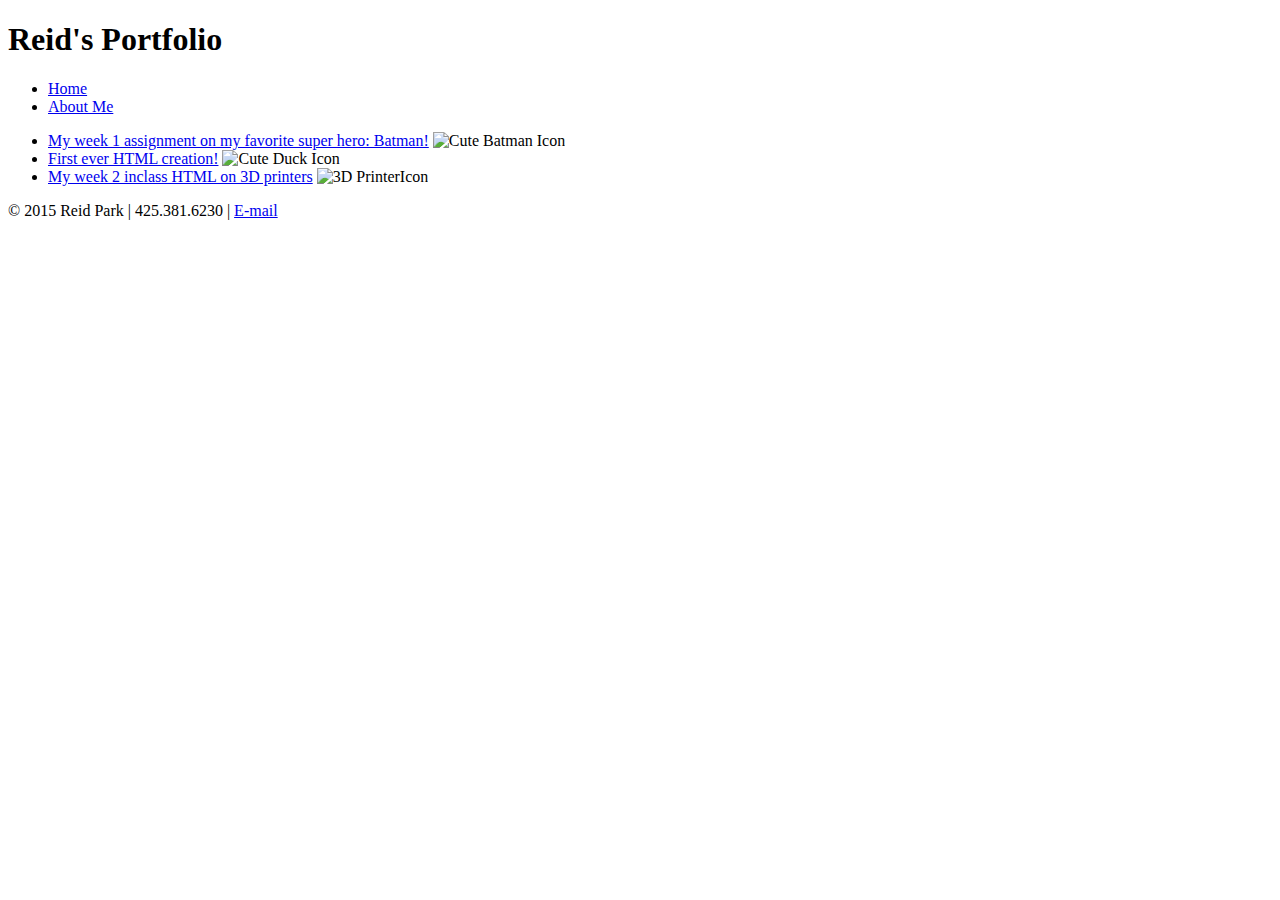
==== index.html @ 900aad23 "Initialize portfolio" ====
<!DOCTYPE html>
<html>
  <head>
    <meta charset="utf-8">
    <title>Reid Park | My Portfolio</title>
  </head>

  <body>
    <header>
      <h1>Reid's Portfolio</h1>
      <nav>
        <ul>
          <li><a href="index.html">Home</a></li>
          <li><a href="about-me.html">About Me</a></li>
        </ul>
      </nav>
    </header>
    <section>
      <ul>
        <li>
          <a href="../week1/SemanticTags/Batman.html">My week 1 assignment on my favorite super hero: Batman!</a>
            <img src="images/batmanicon.jpeg" alt="Cute Batman Icon">
        </li>
        <li>
          <a href="../week1/duck_example/index.html">First ever HTML creation!</a>
            <img src="images/duck.jpeg" alt="Cute Duck Icon">
        </li>
        <li>
          <a href="../week2/tech-article/index.html">My week 2 inclass HTML on 3D printers</a>
            <img src="images/printer.png" alt="3D PrinterIcon">
        </li>
      </ul>
    </section>
    <footer>
      <!-- My contact info here -->
      <p>&copy; 2015 Reid Park | 425.381.6230 |
        <a href="mailto:hyopark23@gmail.com">
        E-mail
        </a>
      </p>
    </footer>
  </body>
</html>
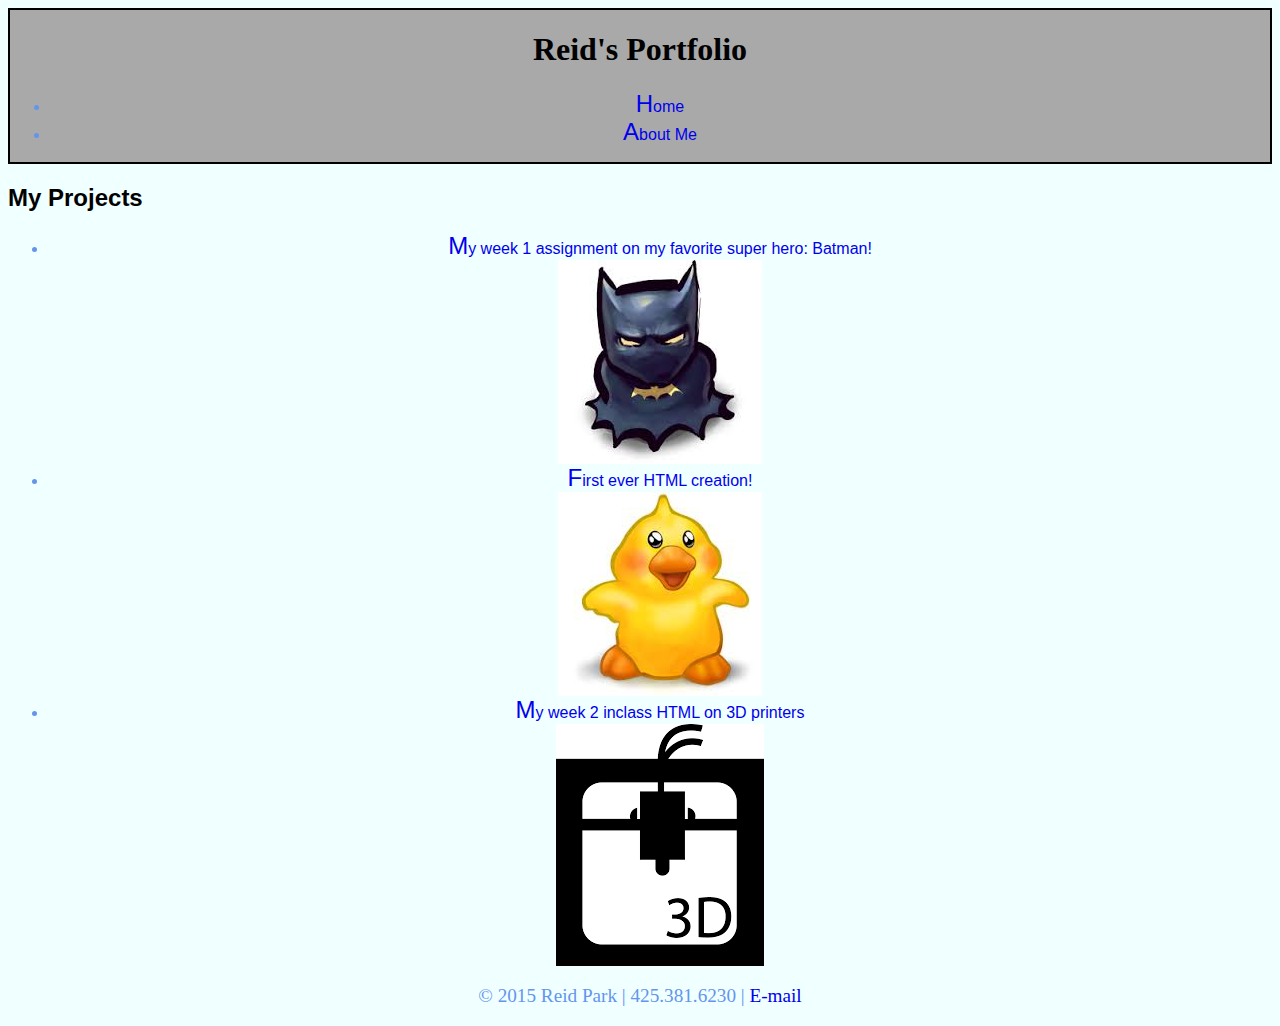
==== commit 51d17c9a: "Initializing CSS" ====
--- a/index.html
+++ b/index.html
@@ -3,10 +3,11 @@
   <head>
     <meta charset="utf-8">
     <title>Reid Park | My Portfolio</title>
+    <link rel="stylesheet" type="text/css" href="styles/first-stylesheet.css">
   </head>
 
   <body>
-    <header>
+    <header id="top">
       <h1>Reid's Portfolio</h1>
       <nav>
         <ul>
@@ -16,6 +17,7 @@
       </nav>
     </header>
     <section>
+      <h2>My Projects</h2>
       <ul>
         <li>
           <a href="../week1/SemanticTags/Batman.html">My week 1 assignment on my favorite super hero: Batman!</a>
--- a/styles/first-stylesheet.css
+++ b/styles/first-stylesheet.css
@@ -0,0 +1,73 @@
+a {
+  text-decoration: none;
+}
+
+body {
+  font-family: arial;
+  color:cornflowerblue;
+  background-color: azure;
+}
+
+h2 {
+  color: black;
+}
+
+header {
+  text-decoration: underline;
+}
+
+#top {
+  border: 2px solid black;
+  background-color: darkgray;
+  text-align: center;
+  text-decoration: none;
+}
+
+h1 {
+  font-family: Cursive;
+  color: black;
+}
+
+li::first-letter {
+  font-size: 1.5em;
+}
+
+li {
+  text-align: center;
+}
+
+footer {
+  font-size: 120%;
+  font-family: fantasy;
+  text-align: center;
+}
+
+section img {
+  display: block;
+  margin-left: auto;
+  margin-right: auto 
+}
+
+img.resize {
+  padding-bottom: 5%;
+  max-height: 25%;
+  max-width: 25%;
+  transform: rotate(90deg);
+}
+
+
+article img {
+  display: block;
+  margin-left: auto;
+  margin-right: auto 
+}
+img.batmanicon.jpeg {
+  display: block;
+  margin-left: auto;
+  margin-right: auto 
+}
+
+#about-top {
+  text-decoration: none;
+  text-align: center;
+}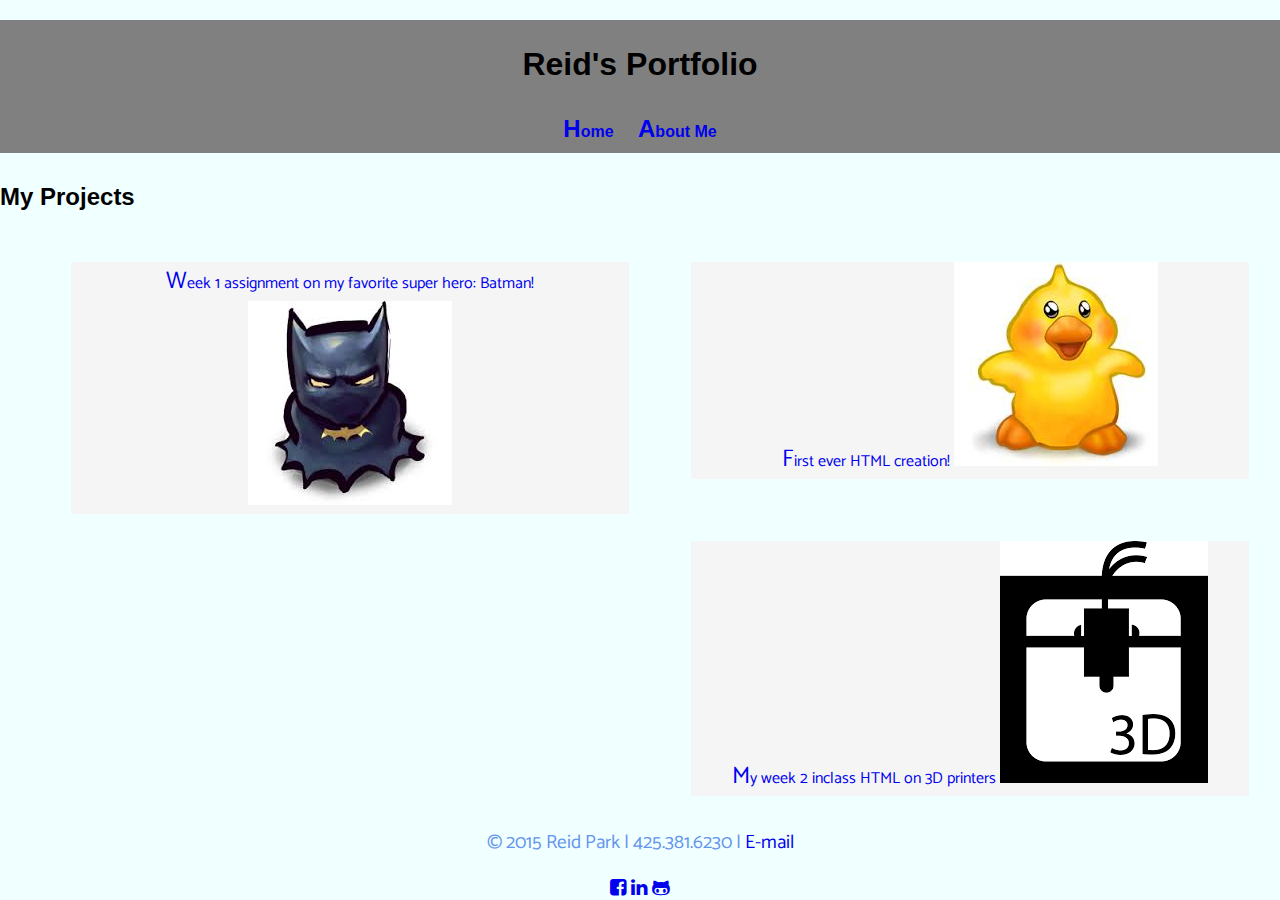
==== commit 113c0e1a: "Changes based on week 3 feedback and week 5 in-class exercise" ====
--- a/index.html
+++ b/index.html
@@ -3,6 +3,9 @@
   <head>
     <meta charset="utf-8">
     <title>Reid Park | My Portfolio</title>
+    <link rel="stylesheet" href="https://maxcdn.bootstrapcdn.com/font-awesome/4.4.0/css/font-awesome.min.css">
+    <link href='https://fonts.googleapis.com/css?family=Catamaran' rel='stylesheet' type='text/css'>
+    <link rel="stylesheet" type="text/css" href="styles/reset.css">
     <link rel="stylesheet" type="text/css" href="styles/first-stylesheet.css">
   </head>
 
@@ -13,22 +16,23 @@
         <ul>
           <li><a href="index.html">Home</a></li>
           <li><a href="about-me.html">About Me</a></li>
+          <!--Add 3rd HTML File Here?-->
         </ul>
       </nav>
     </header>
     <section>
       <h2>My Projects</h2>
-      <ul>
+      <ul id="gallery">
         <li>
-          <a href="../week1/SemanticTags/Batman.html">My week 1 assignment on my favorite super hero: Batman!</a>
+          <a href="https://github.com/hyopark23/SemanticTags/blob/master/Batman.html">Week 1 assignment on my favorite super hero: Batman!</a>
             <img src="images/batmanicon.jpeg" alt="Cute Batman Icon">
         </li>
         <li>
-          <a href="../week1/duck_example/index.html">First ever HTML creation!</a>
+          <a href="https://github.com/hyopark23/duck_example/blob/master/index.html">First ever HTML creation!</a>
             <img src="images/duck.jpeg" alt="Cute Duck Icon">
         </li>
         <li>
-          <a href="../week2/tech-article/index.html">My week 2 inclass HTML on 3D printers</a>
+          <a href="../portfolio/tech-article/index.html">My week 2 inclass HTML on 3D printers</a>
             <img src="images/printer.png" alt="3D PrinterIcon">
         </li>
       </ul>
@@ -37,9 +41,10 @@
       <!-- My contact info here -->
       <p>&copy; 2015 Reid Park | 425.381.6230 |
         <a href="mailto:hyopark23@gmail.com">
-        E-mail
-        </a>
-      </p>
+          E-mail</a></p>
+        <a href="#"><i class="fa fa-facebook-square" alt="Facebook Logo" class="social-icon"></i></a>
+        <a href="#"><i class="fa fa-linkedin" alt="LinkedIn Logo" class="social-icon"></i></a>
+        <a href="#"><i class="fa fa-github-alt" alt="GitHub Logo" class="social-icon"></i></a>  
     </footer>
   </body>
 </html>
--- a/styles/first-stylesheet.css
+++ b/styles/first-stylesheet.css
@@ -1,3 +1,7 @@
+/*************
+GENERAL
+*************/
+
 a {
   text-decoration: none;
 }
@@ -8,23 +12,71 @@
   background-color: azure;
 }
 
+img {
+  max-width: 100%;
+}
+
+/*************
+HEADING
+*************/
+
+header {
+  float: left;
+  margin: 0 0 30px 0;
+  padding: 5px 0 0 0;
+  width: 100%;
+}
+
 h2 {
   color: black;
 }
 
-header {
-  text-decoration: underline;
+/*************
+NAVIGATION
+*************/
+
+nav {
+  text-align: center;
+  padding: 10px 0;
+  margin: 20px 0 0;
 }
 
-#top {
-  border: 2px solid black;
-  background-color: darkgray;
+nav ul {
+  list-style: none;
+  margin: 0 10px;
+  padding: 0;
+  display: 0;
+}
+
+nav li {
+  display: inline-block;
+}
+
+nav a {
+  font-weight: 800;
+  padding: 15px 10px;
+}
+
+header {
+  background: grey;
+  border-color: #599a68;
   text-align: center;
-  text-decoration: none;
+}
+
+#gallery {
+  margin: 0;
+  list-style: none;
+  font-family: 'Catamaran', sans-serif;
+}
+
+#gallery li {
+  float: left;
+  width: 45%;
+  margin: 2.5%;
+  background-color: #f5f5f5;
 }
 
 h1 {
-  font-family: Cursive;
   color: black;
 }
 
@@ -36,17 +88,30 @@
   text-align: center;
 }
 
+/*************
+FOOTER
+*************/
+
 footer {
   font-size: 120%;
   font-family: fantasy;
   text-align: center;
+  clear: both;
 }
 
-section img {
-  display: block;
-  margin-left: auto;
-  margin-right: auto 
+.social-icon {
+  width: 20px;
+  height: 20px;
+  margin: 0 5px;
 }
+
+footer p {
+  font-family: 'Catamaran', sans-serif;
+}
+
+/*************
+ABOUT ME PAGE
+*************/
 
 img.resize {
   padding-bottom: 5%;
@@ -61,13 +126,9 @@
   margin-left: auto;
   margin-right: auto 
 }
-img.batmanicon.jpeg {
-  display: block;
-  margin-left: auto;
-  margin-right: auto 
-}
 
 #about-top {
   text-decoration: none;
   text-align: center;
-}+}
+
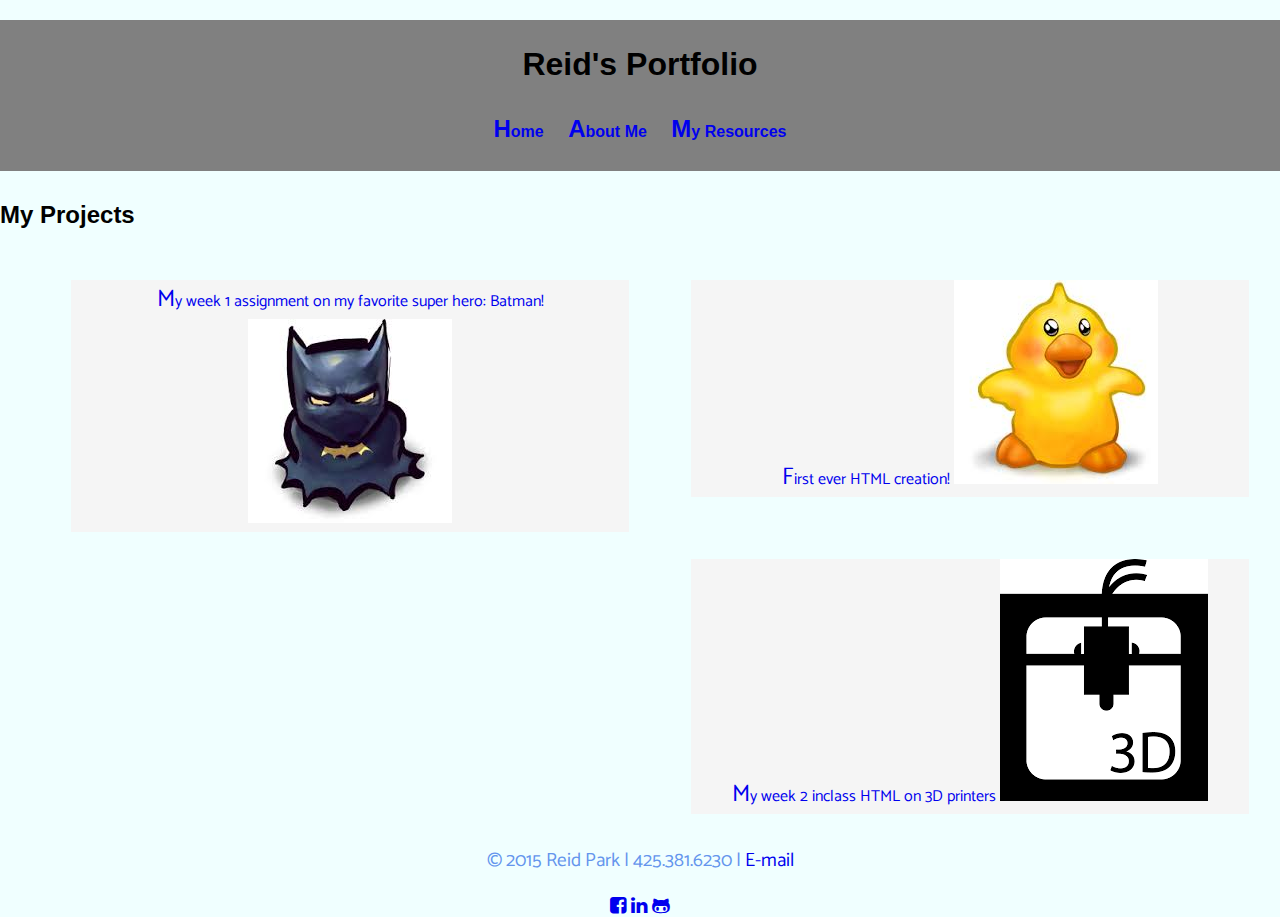
==== commit 20ee9a10: "Added Resources Page for Week 9 Assignment" ====
--- a/index.html
+++ b/index.html
@@ -16,7 +16,7 @@
         <ul>
           <li><a href="index.html">Home</a></li>
           <li><a href="about-me.html">About Me</a></li>
-          <!--Add 3rd HTML File Here?-->
+          <li><a href="resources.html">My Resources</a</li>
         </ul>
       </nav>
     </header>
@@ -24,11 +24,11 @@
       <h2>My Projects</h2>
       <ul id="gallery">
         <li>
-          <a href="https://github.com/hyopark23/SemanticTags/blob/master/Batman.html">Week 1 assignment on my favorite super hero: Batman!</a>
+          <a href="../portfolio/SemanticTags/Batman.html">My week 1 assignment on my favorite super hero: Batman!</a>
             <img src="images/batmanicon.jpeg" alt="Cute Batman Icon">
         </li>
         <li>
-          <a href="https://github.com/hyopark23/duck_example/blob/master/index.html">First ever HTML creation!</a>
+          <a href="../portfolio/duck_example/index.html">First ever HTML creation!</a>
             <img src="images/duck.jpeg" alt="Cute Duck Icon">
         </li>
         <li>
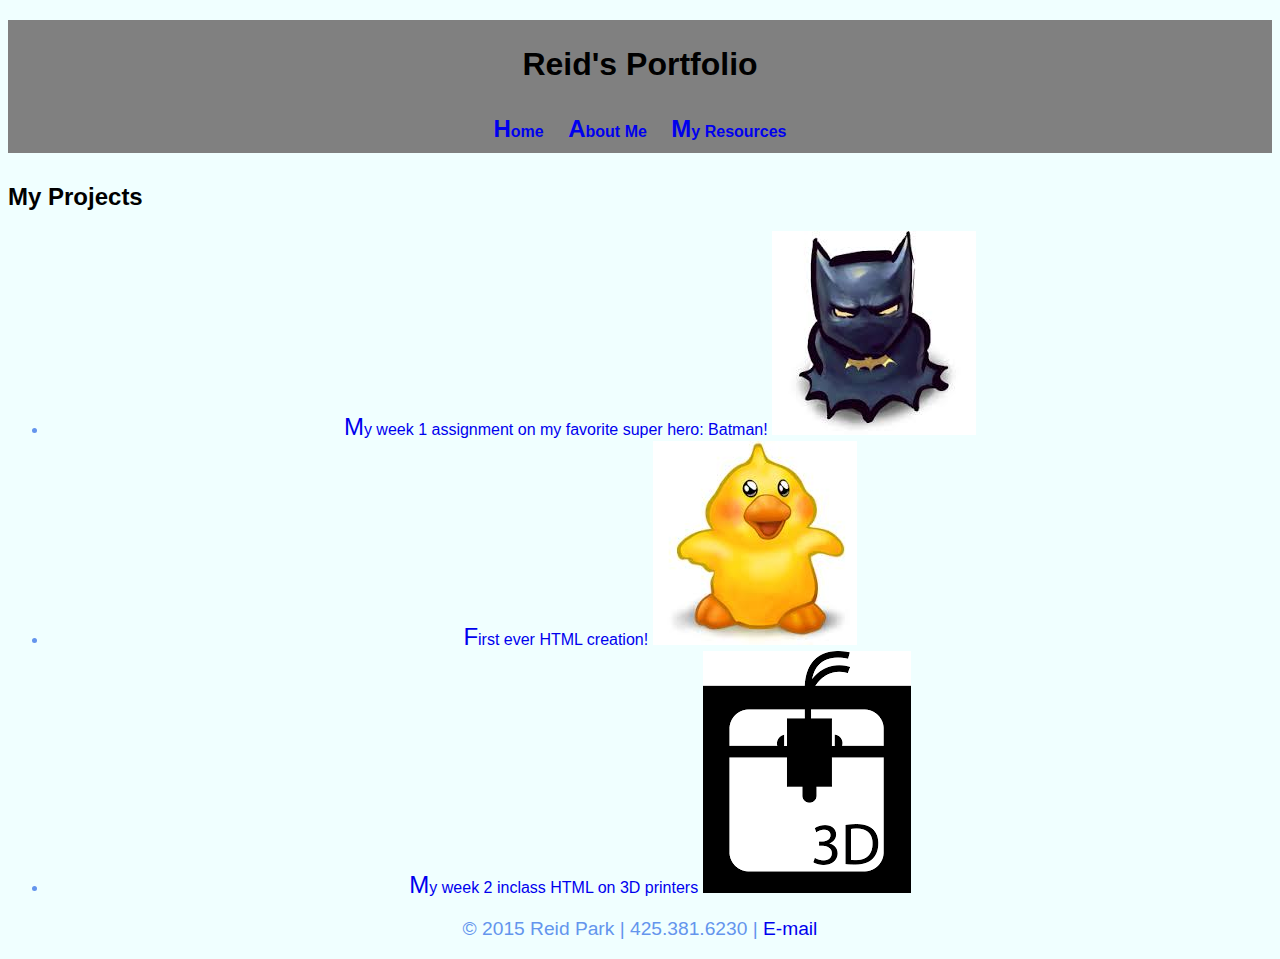
==== commit 529dd633: "Comitting Week 9 Assignment" ====
--- a/index.html
+++ b/index.html
@@ -3,9 +3,6 @@
   <head>
     <meta charset="utf-8">
     <title>Reid Park | My Portfolio</title>
-    <link rel="stylesheet" href="https://maxcdn.bootstrapcdn.com/font-awesome/4.4.0/css/font-awesome.min.css">
-    <link href='https://fonts.googleapis.com/css?family=Catamaran' rel='stylesheet' type='text/css'>
-    <link rel="stylesheet" type="text/css" href="styles/reset.css">
     <link rel="stylesheet" type="text/css" href="styles/first-stylesheet.css">
   </head>
 
@@ -16,13 +13,13 @@
         <ul>
           <li><a href="index.html">Home</a></li>
           <li><a href="about-me.html">About Me</a></li>
-          <li><a href="resources.html">My Resources</a</li>
+          <li><a href="resources.html">My Resources</a></li>
         </ul>
       </nav>
     </header>
     <section>
       <h2>My Projects</h2>
-      <ul id="gallery">
+      <ul>
         <li>
           <a href="../portfolio/SemanticTags/Batman.html">My week 1 assignment on my favorite super hero: Batman!</a>
             <img src="images/batmanicon.jpeg" alt="Cute Batman Icon">
@@ -41,10 +38,9 @@
       <!-- My contact info here -->
       <p>&copy; 2015 Reid Park | 425.381.6230 |
         <a href="mailto:hyopark23@gmail.com">
-          E-mail</a></p>
-        <a href="#"><i class="fa fa-facebook-square" alt="Facebook Logo" class="social-icon"></i></a>
-        <a href="#"><i class="fa fa-linkedin" alt="LinkedIn Logo" class="social-icon"></i></a>
-        <a href="#"><i class="fa fa-github-alt" alt="GitHub Logo" class="social-icon"></i></a>  
+        E-mail
+        </a>
+      </p>
     </footer>
   </body>
 </html>
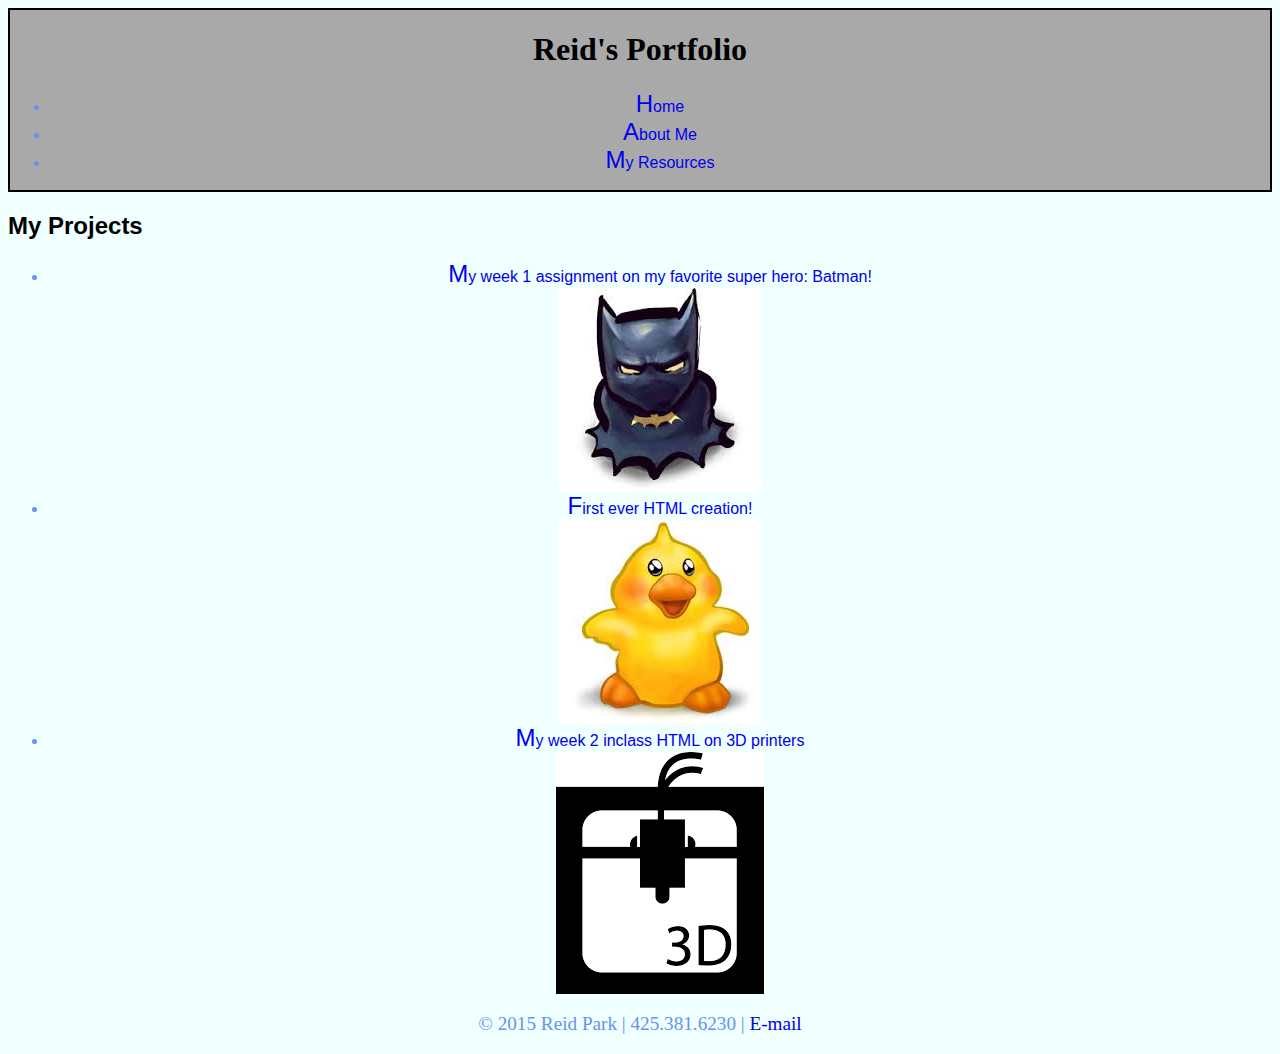
==== commit 4691868a: "Accessibility improvements: alternative description of images and nav links" ====
--- a/index.html
+++ b/index.html
@@ -22,15 +22,15 @@
       <ul>
         <li>
           <a href="../portfolio/SemanticTags/Batman.html">My week 1 assignment on my favorite super hero: Batman!</a>
-            <img src="images/batmanicon.jpeg" alt="Cute Batman Icon">
+            <img src="images/batmanicon.jpeg" alt="Icon of a Batman">
         </li>
         <li>
           <a href="../portfolio/duck_example/index.html">First ever HTML creation!</a>
-            <img src="images/duck.jpeg" alt="Cute Duck Icon">
+            <img src="images/duck.jpeg" alt="Icon of a Cute Yellow Duck">
         </li>
         <li>
           <a href="../portfolio/tech-article/index.html">My week 2 inclass HTML on 3D printers</a>
-            <img src="images/printer.png" alt="3D PrinterIcon">
+            <img src="images/printer.png" alt="Icon of a 3D Printer">
         </li>
       </ul>
     </section>
--- a/styles/first-stylesheet.css
+++ b/styles/first-stylesheet.css
@@ -1,7 +1,3 @@
-/*************
-GENERAL
-*************/
-
 a {
   text-decoration: none;
 }
@@ -12,71 +8,23 @@
   background-color: azure;
 }
 
-img {
-  max-width: 100%;
-}
-
-/*************
-HEADING
-*************/
-
-header {
-  float: left;
-  margin: 0 0 30px 0;
-  padding: 5px 0 0 0;
-  width: 100%;
-}
-
 h2 {
   color: black;
 }
 
-/*************
-NAVIGATION
-*************/
-
-nav {
-  text-align: center;
-  padding: 10px 0;
-  margin: 20px 0 0;
+header {
+  text-decoration: underline;
 }
 
-nav ul {
-  list-style: none;
-  margin: 0 10px;
-  padding: 0;
-  display: 0;
-}
-
-nav li {
-  display: inline-block;
-}
-
-nav a {
-  font-weight: 800;
-  padding: 15px 10px;
-}
-
-header {
-  background: grey;
-  border-color: #599a68;
+#top {
+  border: 2px solid black;
+  background-color: darkgray;
   text-align: center;
-}
-
-#gallery {
-  margin: 0;
-  list-style: none;
-  font-family: 'Catamaran', sans-serif;
-}
-
-#gallery li {
-  float: left;
-  width: 45%;
-  margin: 2.5%;
-  background-color: #f5f5f5;
+  text-decoration: none;
 }
 
 h1 {
+  font-family: Cursive;
   color: black;
 }
 
@@ -88,30 +36,17 @@
   text-align: center;
 }
 
-/*************
-FOOTER
-*************/
-
 footer {
   font-size: 120%;
   font-family: fantasy;
   text-align: center;
-  clear: both;
 }
 
-.social-icon {
-  width: 20px;
-  height: 20px;
-  margin: 0 5px;
+section img {
+  display: block;
+  margin-left: auto;
+  margin-right: auto 
 }
-
-footer p {
-  font-family: 'Catamaran', sans-serif;
-}
-
-/*************
-ABOUT ME PAGE
-*************/
 
 img.resize {
   padding-bottom: 5%;
@@ -120,8 +55,12 @@
   transform: rotate(90deg);
 }
 
-
 article img {
+  display: block;
+  margin-left: auto;
+  margin-right: auto 
+}
+img.batmanicon.jpeg {
   display: block;
   margin-left: auto;
   margin-right: auto 
@@ -132,3 +71,6 @@
   text-align: center;
 }
 
+a:hover {
+  text-decoration: underline;
+}